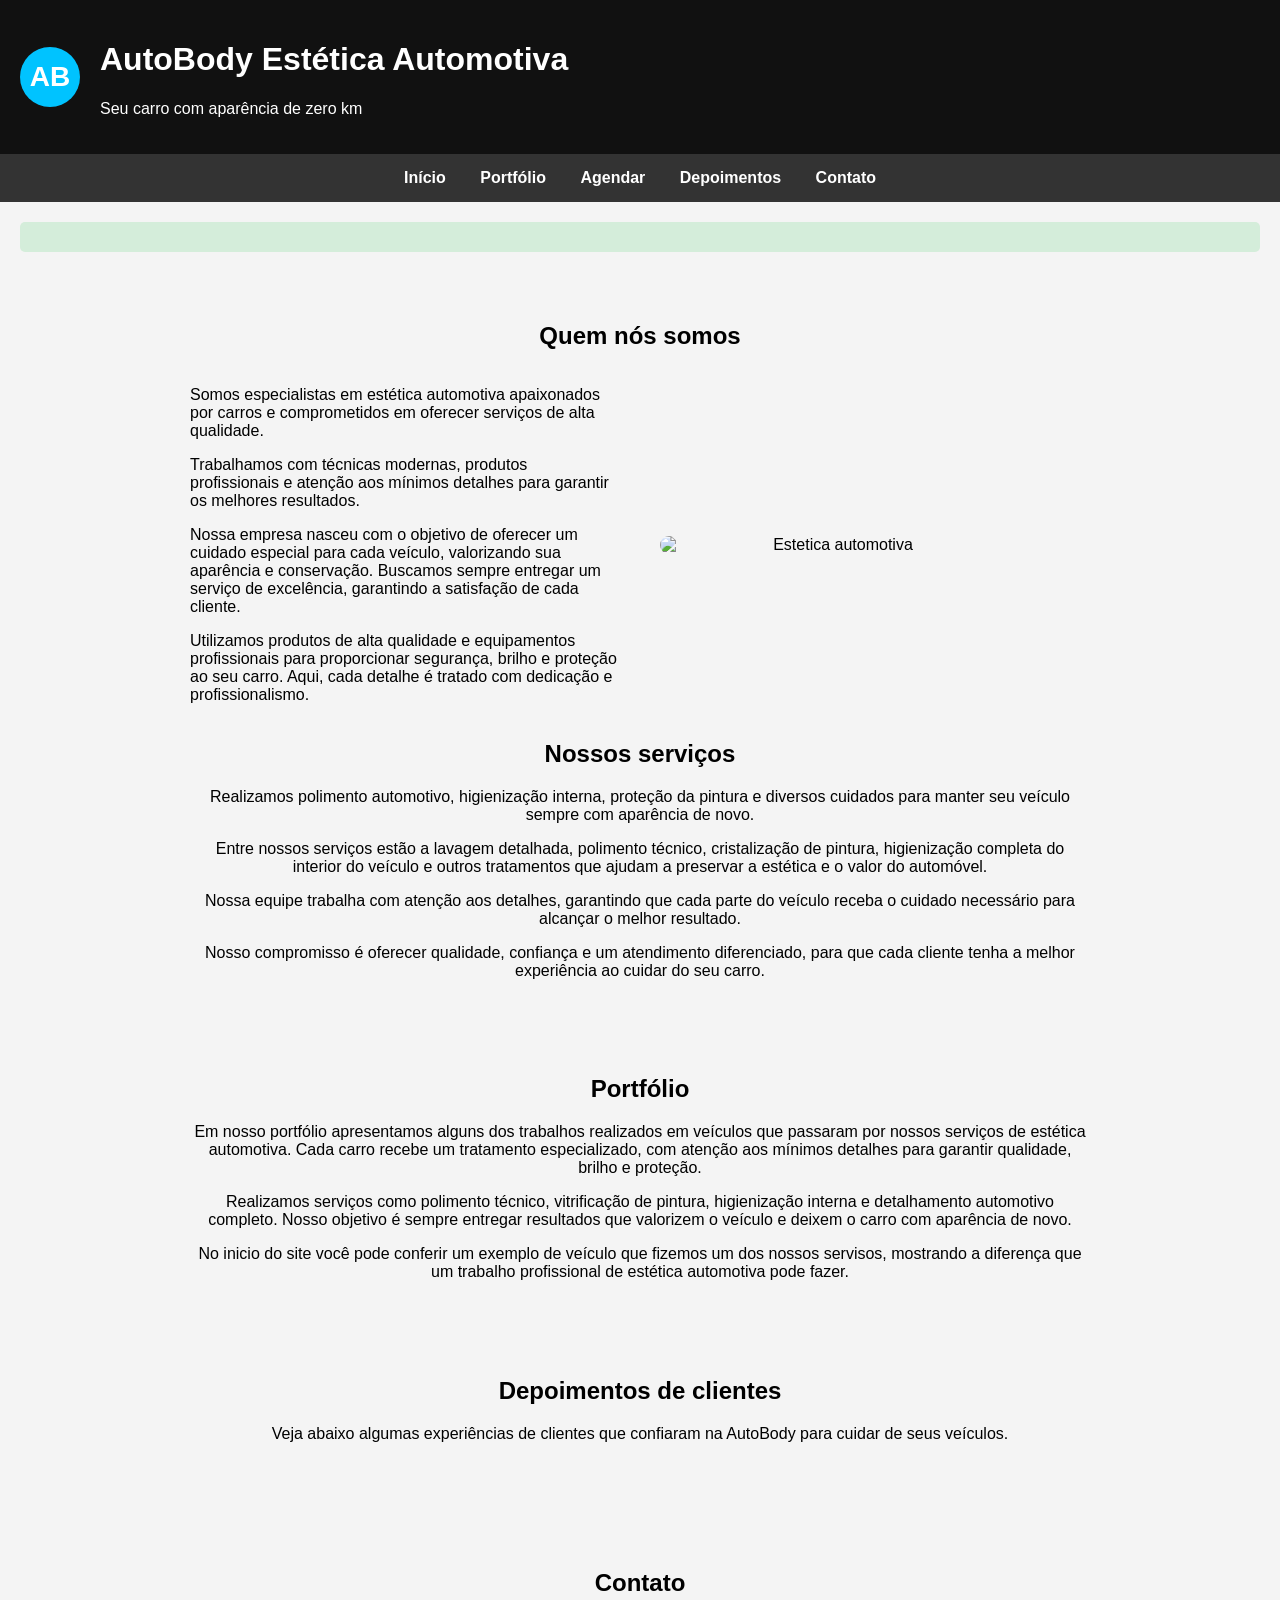
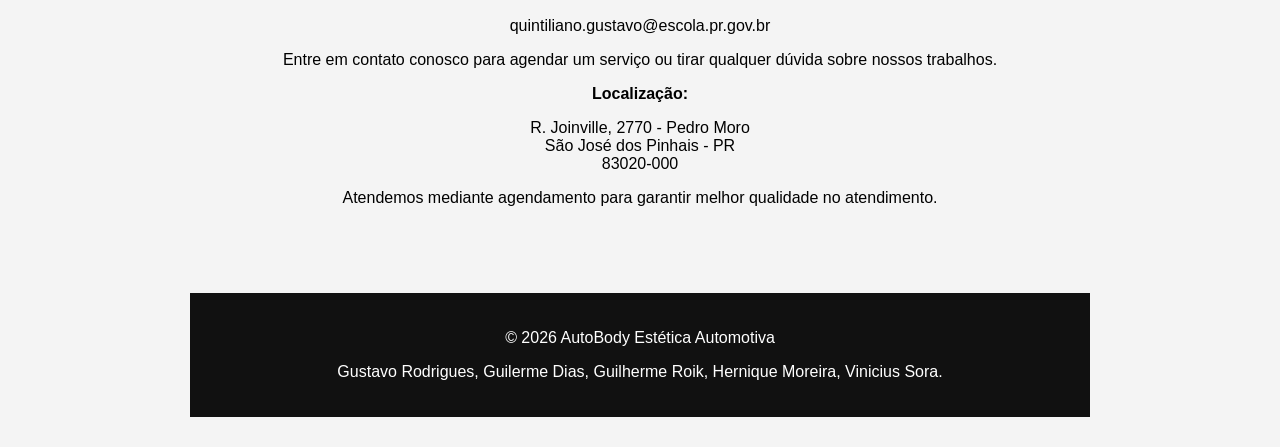
==== index.html @ c1cb5c88 "Update index.html" ====
<!DOCTYPE html>
<html lang="pt-BR">

<head>

<meta charset="UTF-8">
<meta name="viewport" content="width=device-width, initial-scale=1.0">

<title>AutoBody</title>

<link rel="stylesheet" href="style.css">

</head>

<body>

<header>

<div class="logo">AB</div>

<div class="titulo">
<h1>AutoBody Estética Automotiva</h1>
<p>Seu carro com aparência de zero km</p>
</div>

</header>


<nav>

<a href="#">Início</a>
<a href="#portfolio">Portfólio</a>
<a href="agendamento.html">Agendar</a>
<a href="#depoimentos">Depoimentos</a>
<a href="#contato">Contato</a>

</nav>


<div id="mensagem" class="mensagem"></div>


<section id="sobre">

<h2>Quem nós somos</h2>

<div class="sobre-container">

<div class="sobre-texto">

<p>
Somos especialistas em estética automotiva apaixonados por carros
e comprometidos em oferecer serviços de alta qualidade.
</p>

<p>
Trabalhamos com técnicas modernas, produtos profissionais
e atenção aos mínimos detalhes para garantir os melhores resultados.
</p>

<p>
Nossa empresa nasceu com o objetivo de oferecer um cuidado especial
para cada veículo, valorizando sua aparência e conservação.
Buscamos sempre entregar um serviço de excelência,
garantindo a satisfação de cada cliente.
</p>

<p>
Utilizamos produtos de alta qualidade e equipamentos profissionais
para proporcionar segurança, brilho e proteção ao seu carro.
Aqui, cada detalhe é tratado com dedicação e profissionalismo.
</p>

</div>

<div class="sobre-img">
<img src="https://images.unsplash.com/photo-1503376780353-7e6692767b70" alt="Estetica automotiva">
</div>

</div>

<h2>Nossos serviços</h2>

<p>
Realizamos polimento automotivo, higienização interna,
proteção da pintura e diversos cuidados para manter
seu veículo sempre com aparência de novo.
</p>

<p>
Entre nossos serviços estão a lavagem detalhada,
polimento técnico, cristalização de pintura,
higienização completa do interior do veículo
e outros tratamentos que ajudam a preservar
a estética e o valor do automóvel.
</p>

<p>
Nossa equipe trabalha com atenção aos detalhes,
garantindo que cada parte do veículo receba
o cuidado necessário para alcançar o melhor resultado.
</p>

<p>
Nosso compromisso é oferecer qualidade,
confiança e um atendimento diferenciado,
para que cada cliente tenha a melhor experiência
ao cuidar do seu carro.
</p>

</section>


<section id="portfolio">

<h2>Portfólio</h2>

<p>
Em nosso portfólio apresentamos alguns dos trabalhos realizados
em veículos que passaram por nossos serviços de estética automotiva.
Cada carro recebe um tratamento especializado,
com atenção aos mínimos detalhes para garantir qualidade,
brilho e proteção.
</p>

<p>
Realizamos serviços como polimento técnico,
vitrificação de pintura, higienização interna
e detalhamento automotivo completo.
Nosso objetivo é sempre entregar resultados
que valorizem o veículo e deixem o carro
com aparência de novo.
</p>

<p>
No inicio do site você pode conferir um exemplo de veículo
que fizemos um dos nossos servisos,
mostrando a diferença que um trabalho profissional
de estética automotiva pode fazer.
</p>

</section>


<section id="depoimentos">

<h2>Depoimentos de clientes</h2>

<p>
Veja abaixo algumas experiências de clientes que confiaram
na AutoBody para cuidar de seus veículos.
</p>

<section id="depoimentos">


<a>
  <selection
  <img src="image.png" alt="depoimento">
  </section>
</a>



<section id="contato">

<h2>Contato</h2>

<p>quintiliano.gustavo@escola.pr.gov.br</p>

<p>
Entre em contato conosco para agendar um serviço
ou tirar qualquer dúvida sobre nossos trabalhos.
</p>

<p><strong>Localização:</strong></p>

<p>
R. Joinville, 2770 - Pedro Moro<br>
São José dos Pinhais - PR<br>
83020-000
</p>

<p>
Atendemos mediante agendamento
para garantir melhor qualidade no atendimento.
</p>

</section>


<footer>

<p>© 2026 AutoBody Estética Automotiva</p>
<p>Gustavo Rodrigues, Guilerme Dias, Guilherme Roik, Hernique Moreira, Vinicius Sora.</p>

</footer>

</body>
</html>
---- style.css ----
body{
    font-family: Arial;
    margin:0;
    background:#f4f4f4;
    text-align:center;
}

/* HEADER */

header{
    background:#111;
    color:white;
    padding:20px;

    display:flex;
    align-items:center;
    justify-content:flex-start;
    gap:20px;
}

.logo{
    width:60px;
    height:60px;
    background:#00c3ff;
    color:white;
    font-size:28px;
    font-weight:bold;

    display:flex;
    align-items:center;
    justify-content:center;

    border-radius:50%;
}

.titulo{
    text-align:left;
}

/* MENU */

nav{
    background:#333;
    padding:15px;
}

nav a{
    color:white;
    margin:15px;
    text-decoration:none;
    font-weight:bold;
}

nav a:hover{
    color:#00c3ff;
}

/* SEÇÕES */

section{
    padding:30px;
    max-width:900px;
    margin:auto;
}

/* IMAGENS PADRÃO */

img{
    width:80%;
    max-width:600px;
    display:block;
    margin:20px auto;
    border-radius:10px;
}

/* QUEM SOMOS - TEXTO E IMAGEM LADO A LADO */

.sobre-container{
    display:flex;
    align-items:center;
    justify-content:center;
    gap:40px;
    text-align:left;
    flex-wrap:wrap;
}

.sobre-texto{
    flex:1;
    min-width:250px;
}

.sobre-img{
    flex:1;
    text-align:center;
}

.sobre-img img{
    width:100%;
    max-width:350px;
    margin:0;
}

/* FORMULÁRIO */

form{
    display:flex;
    flex-direction:column;
    width:300px;
    margin:auto;
    gap:10px;
}

input, select{
    padding:8px;
}

button{
    padding:10px;
    background:#00c3ff;
    border:none;
    color:white;
    font-size:16px;
    cursor:pointer;
}

button:hover{
    background:#0099cc;
}

/* FOOTER */

footer{
    background:#111;
    color:white;
    padding:20px;
    margin-top:40px;
}

/* MENSAGEM DE SUCESSO */

.mensagem{
    background:#d4edda;
    color:#155724;
    padding:15px;
    margin:20px;
    font-weight:bold;
    border-radius:5px;
}
/* PAGINA DE AGENDAMENTO */

.agendamento-container{
display:flex;
flex-direction:row-reverse;
align-items:center;
justify-content:center;
gap:40px;
padding:40px;
flex-wrap:wrap;
}

.agendamento-img img{
width:400px;
max-width:100%;
border-radius:10px;
}

.agendamento-container form{
margin:0;
}
}

.agendamento-container form{
margin:0;
}
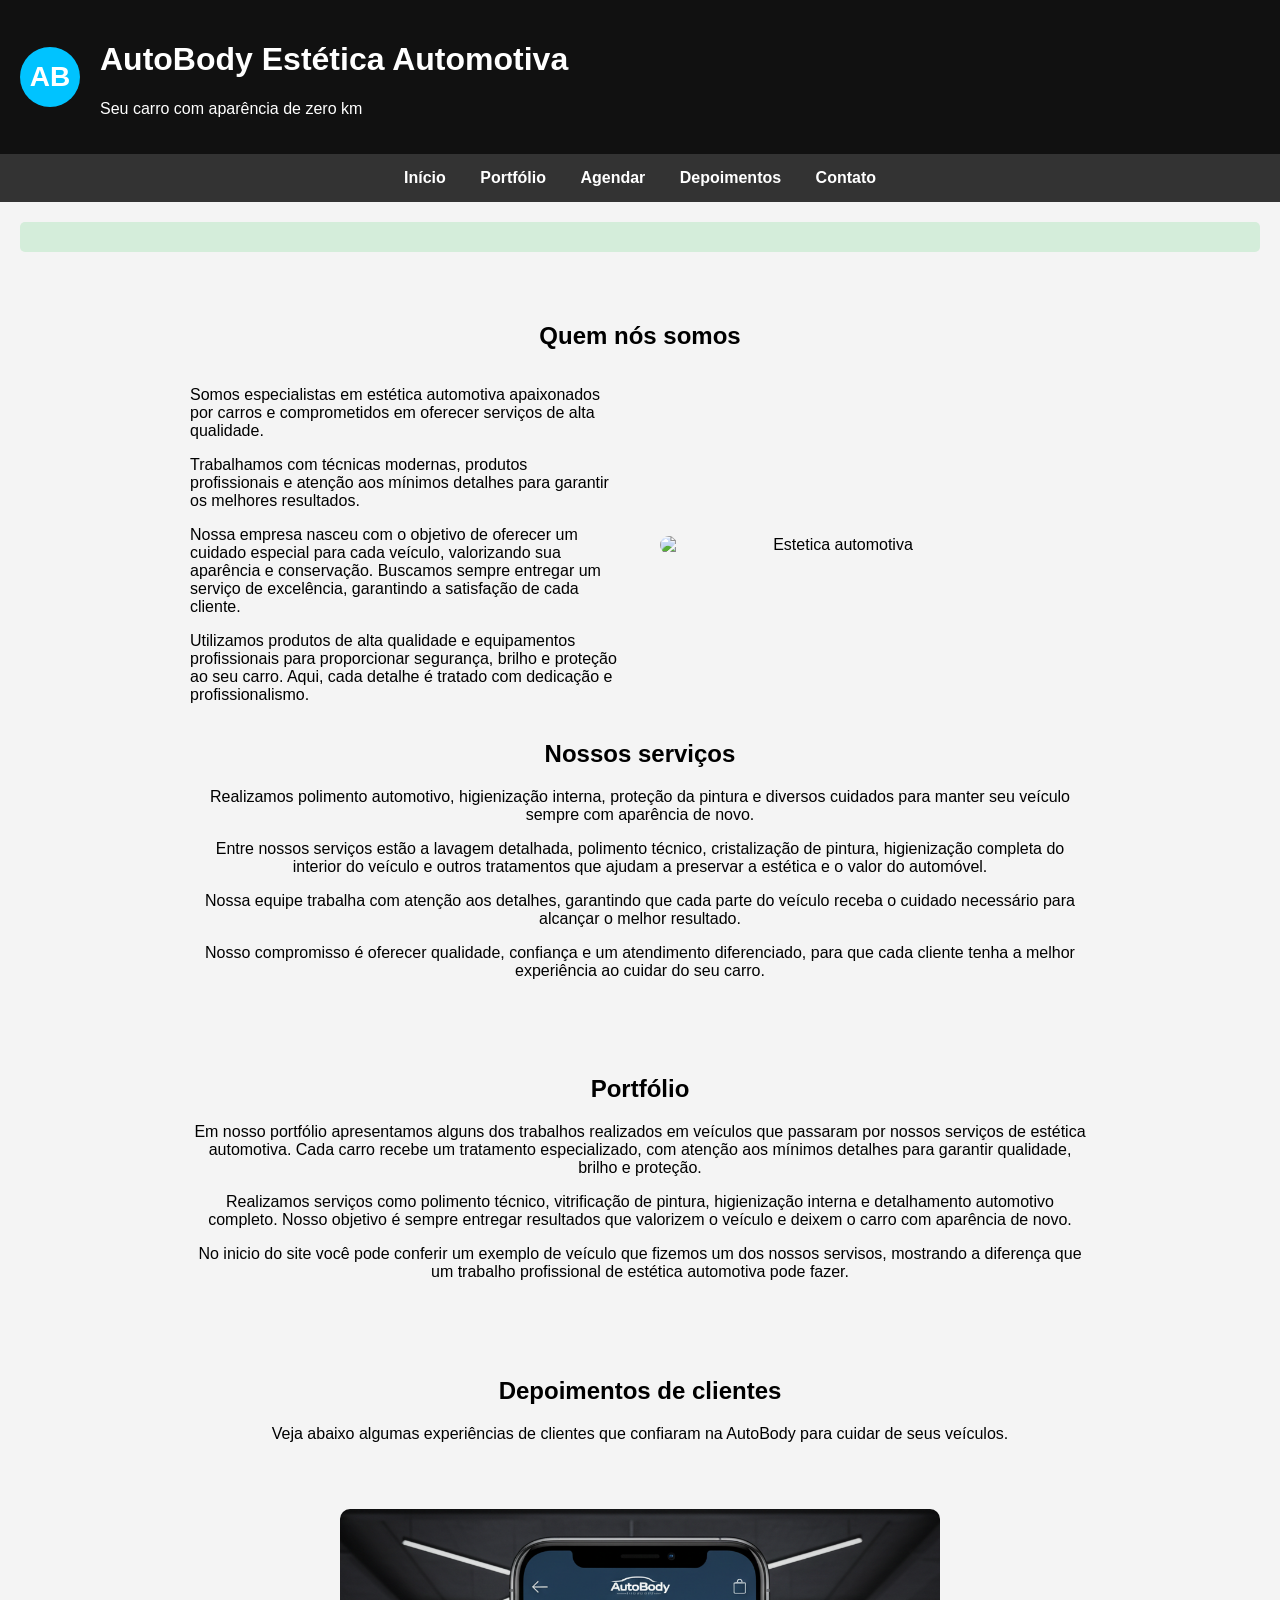
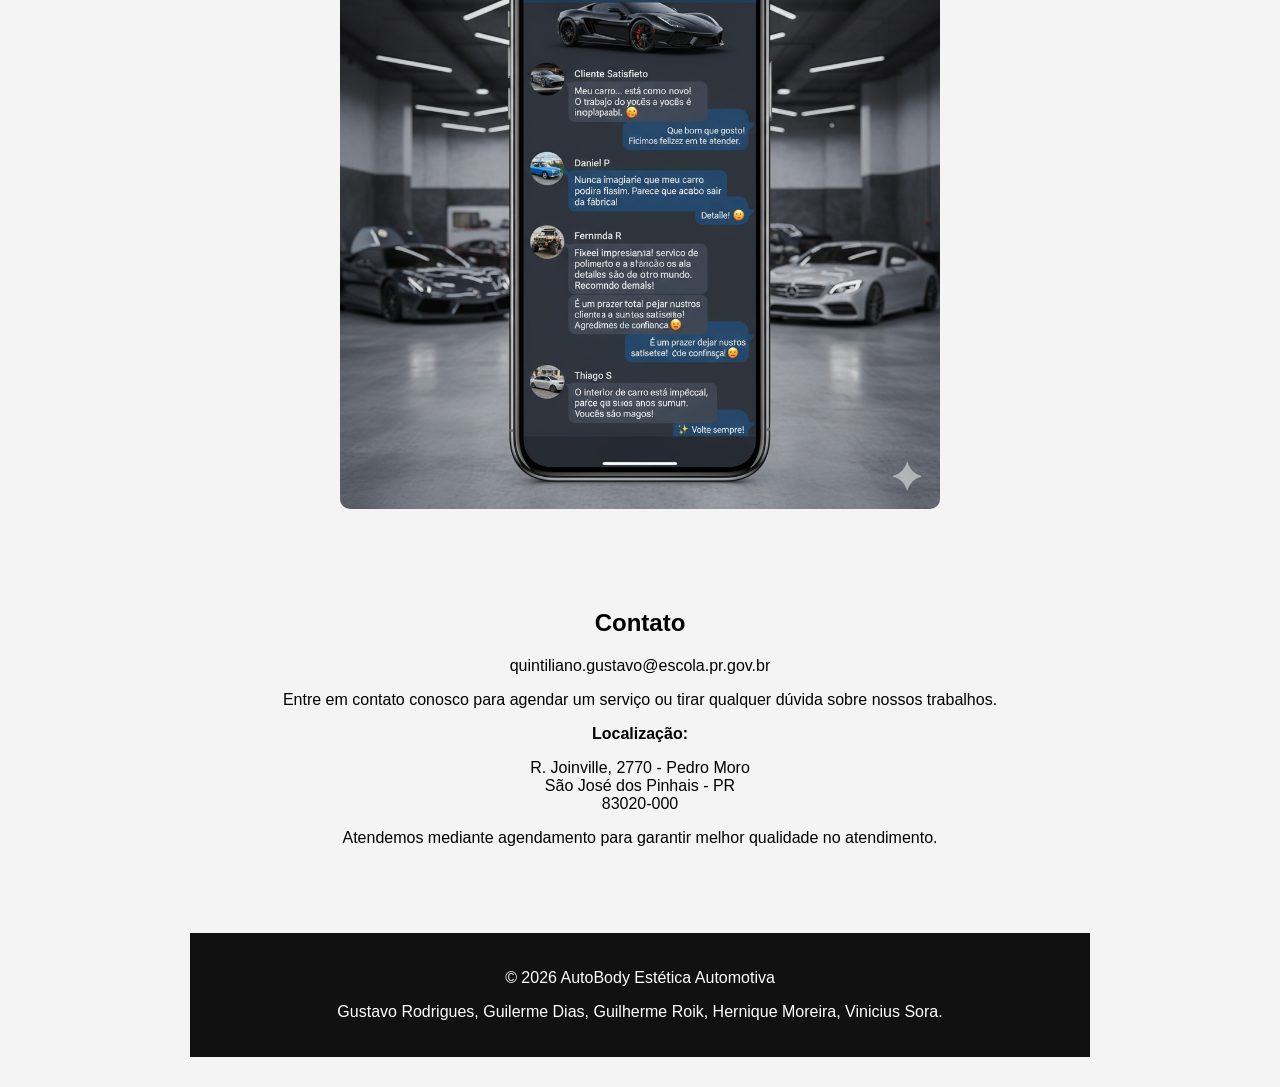
==== commit 56795884: "Update index.html" ====
--- a/index.html
+++ b/index.html
@@ -151,11 +151,8 @@
 na AutoBody para cuidar de seus veículos.
 </p>
 
+  <a>
 <section id="depoimentos">
-
-
-<a>
-  <selection
   <img src="image.png" alt="depoimento">
   </section>
 </a>
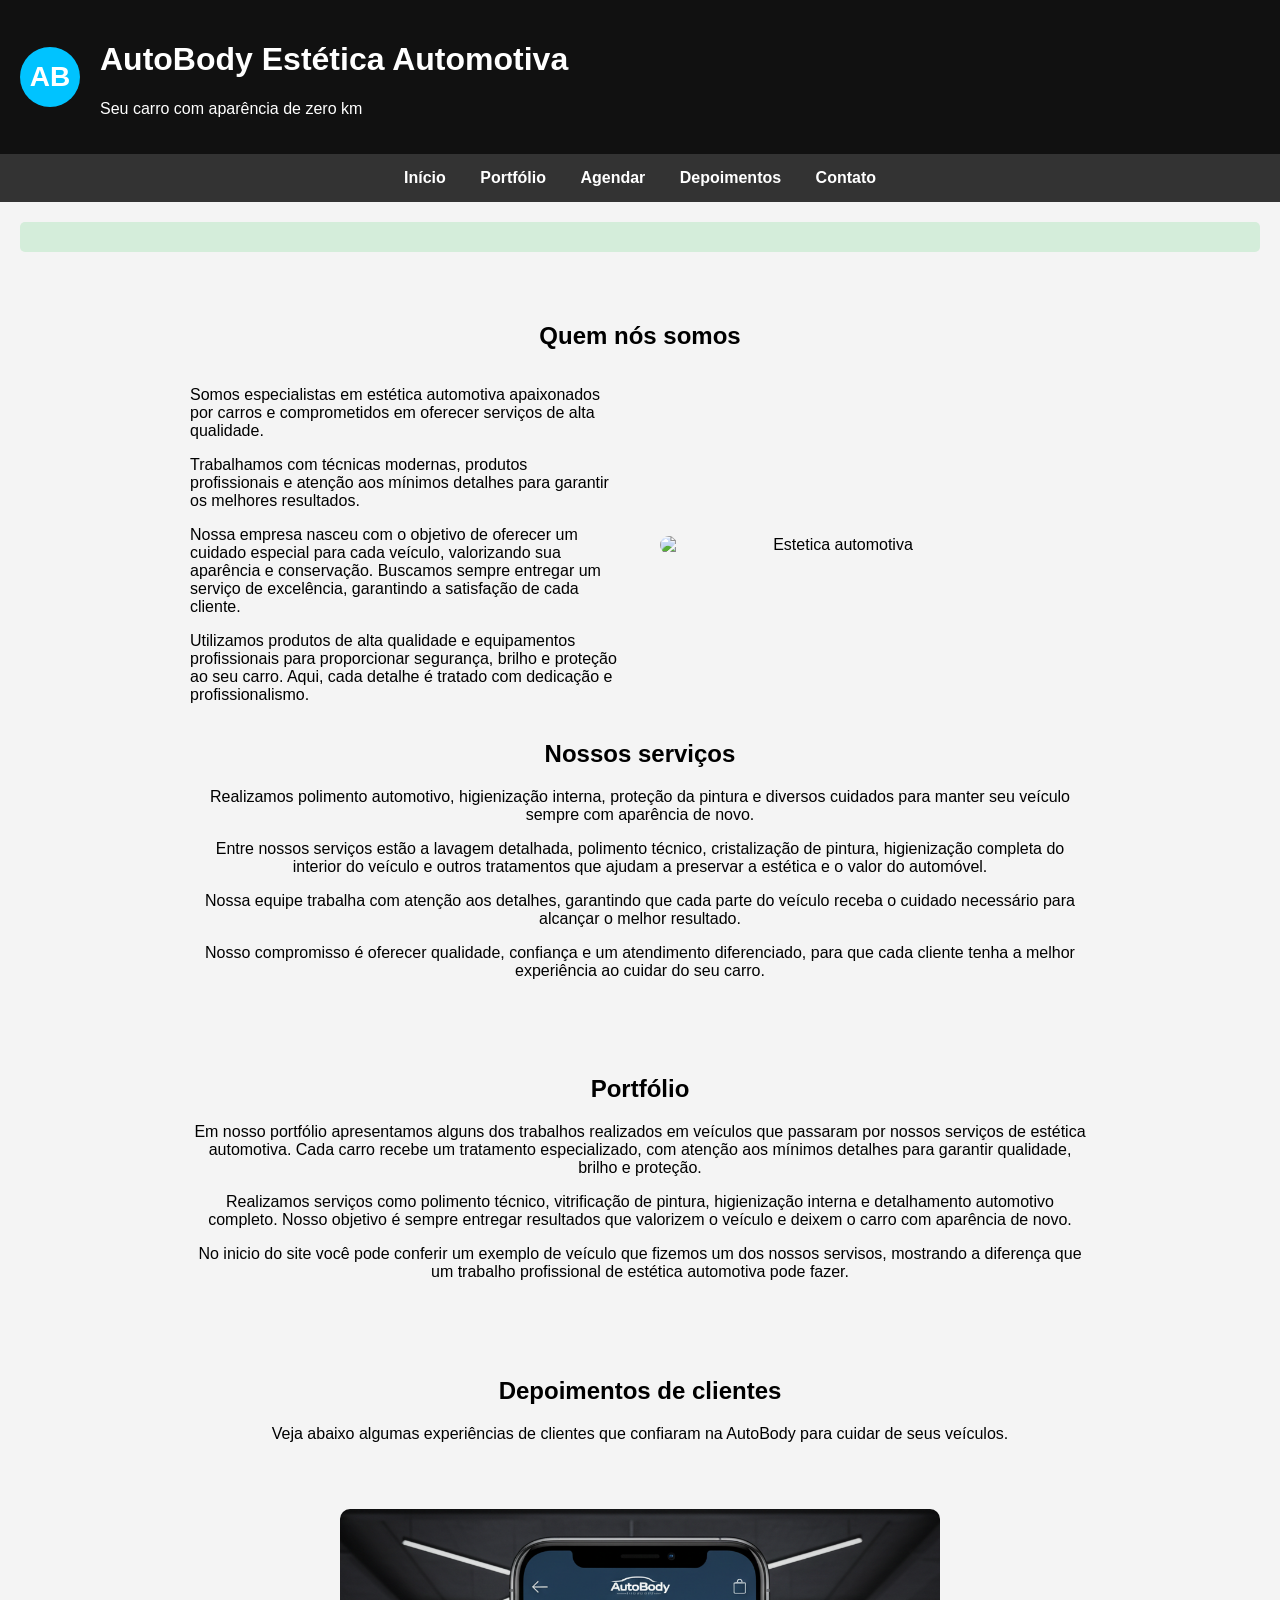
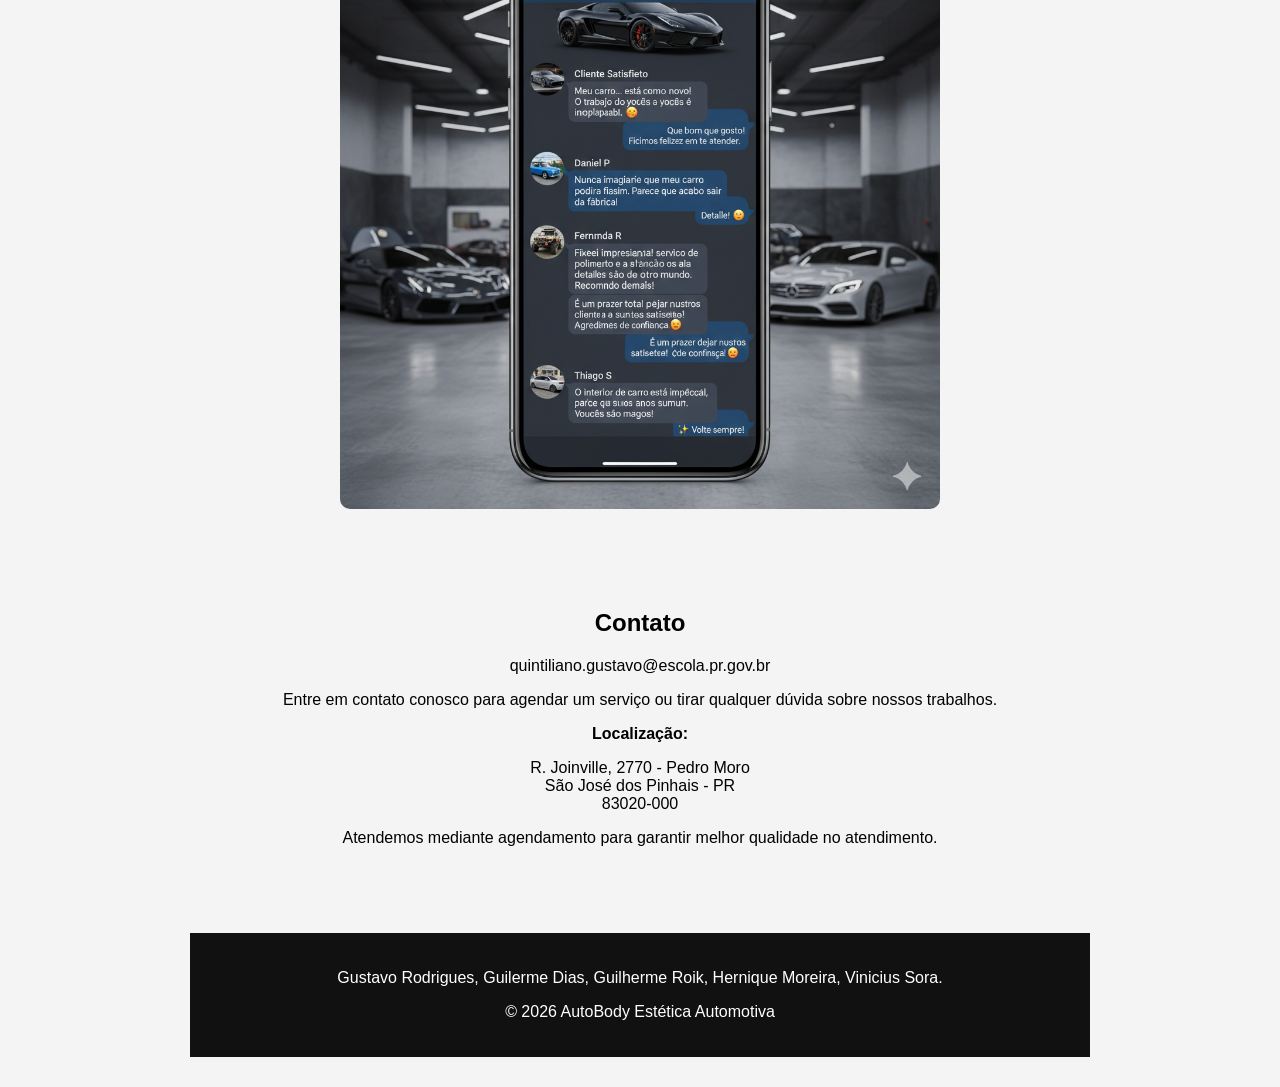
==== commit bb95c664: "Update index.html" ====
--- a/index.html
+++ b/index.html
@@ -151,11 +151,9 @@
 na AutoBody para cuidar de seus veículos.
 </p>
 
-  <a>
 <section id="depoimentos">
   <img src="image.png" alt="depoimento">
-  </section>
-</a>
+</section>
 
 
 
@@ -188,8 +186,8 @@
 
 <footer>
 
+<p>Gustavo Rodrigues, Guilerme Dias, Guilherme Roik, Hernique Moreira, Vinicius Sora.</p>
 <p>© 2026 AutoBody Estética Automotiva</p>
-<p>Gustavo Rodrigues, Guilerme Dias, Guilherme Roik, Hernique Moreira, Vinicius Sora.</p>
 
 </footer>
 
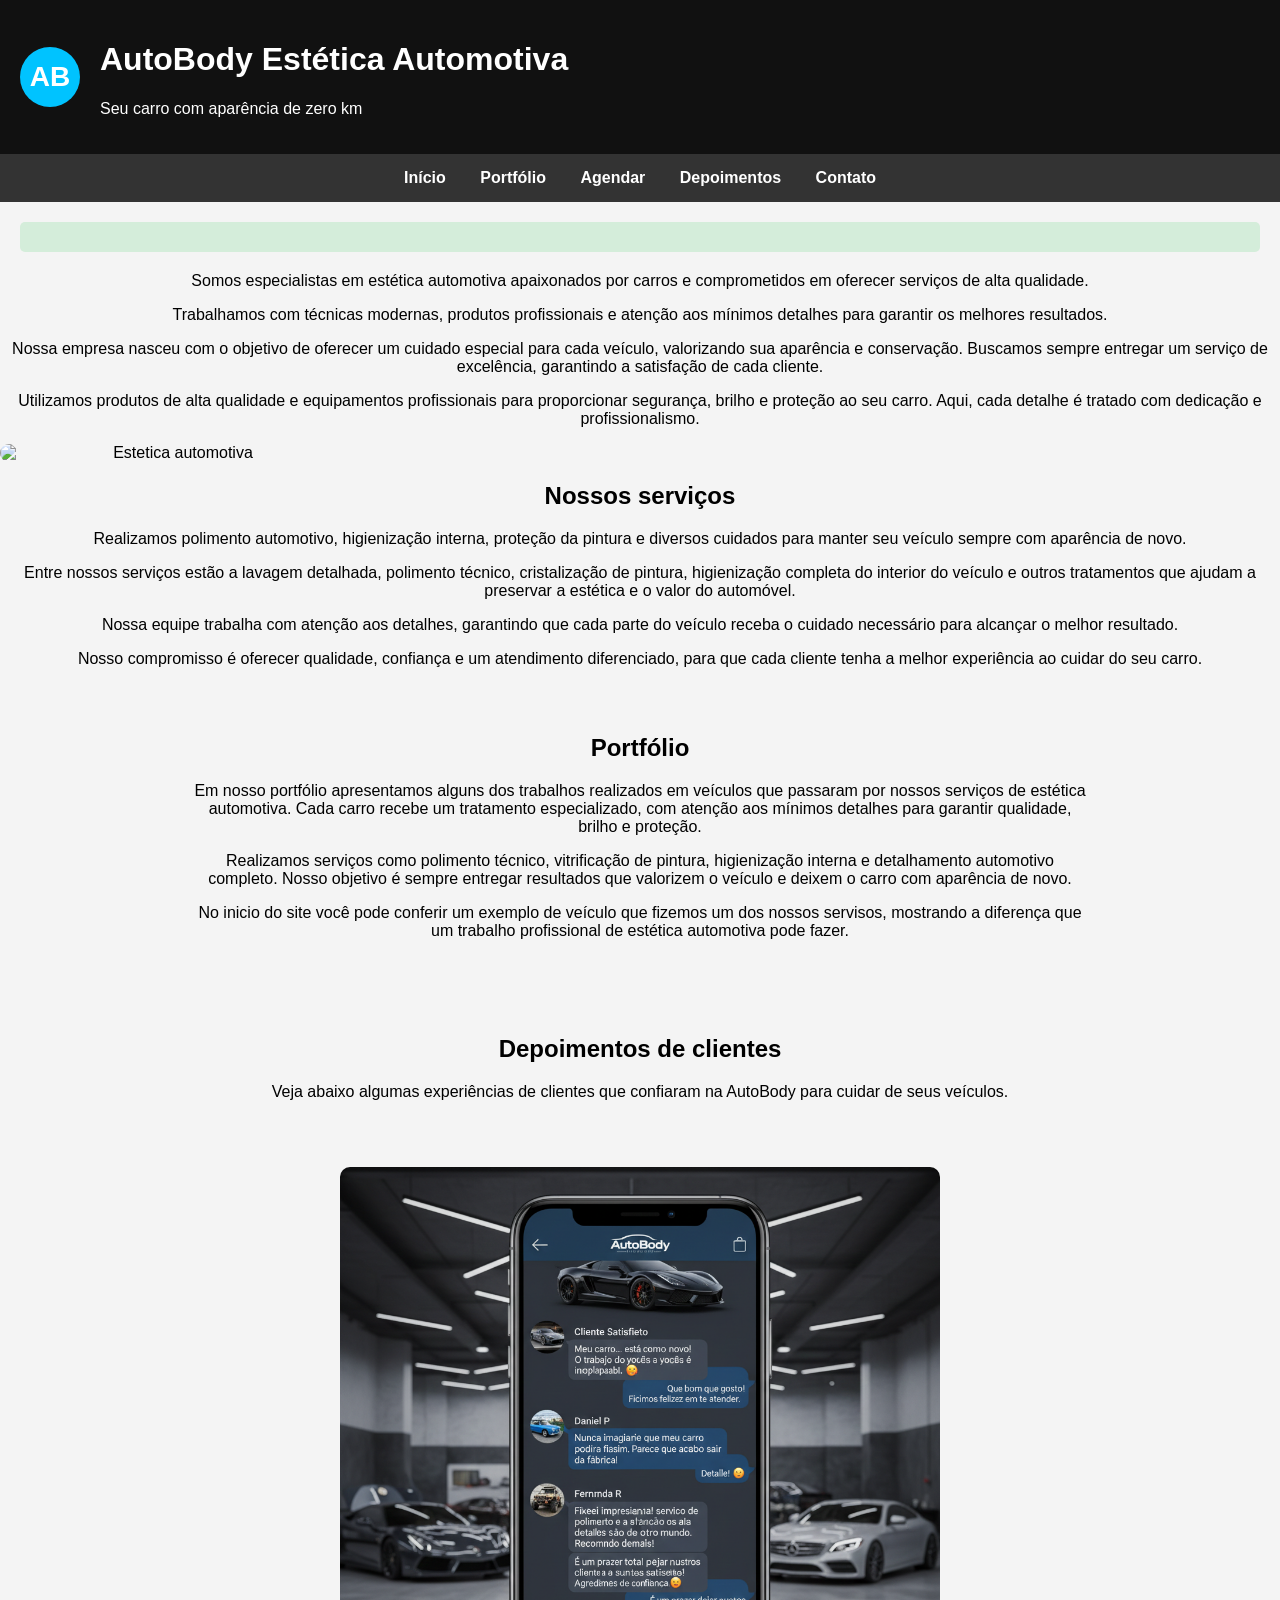
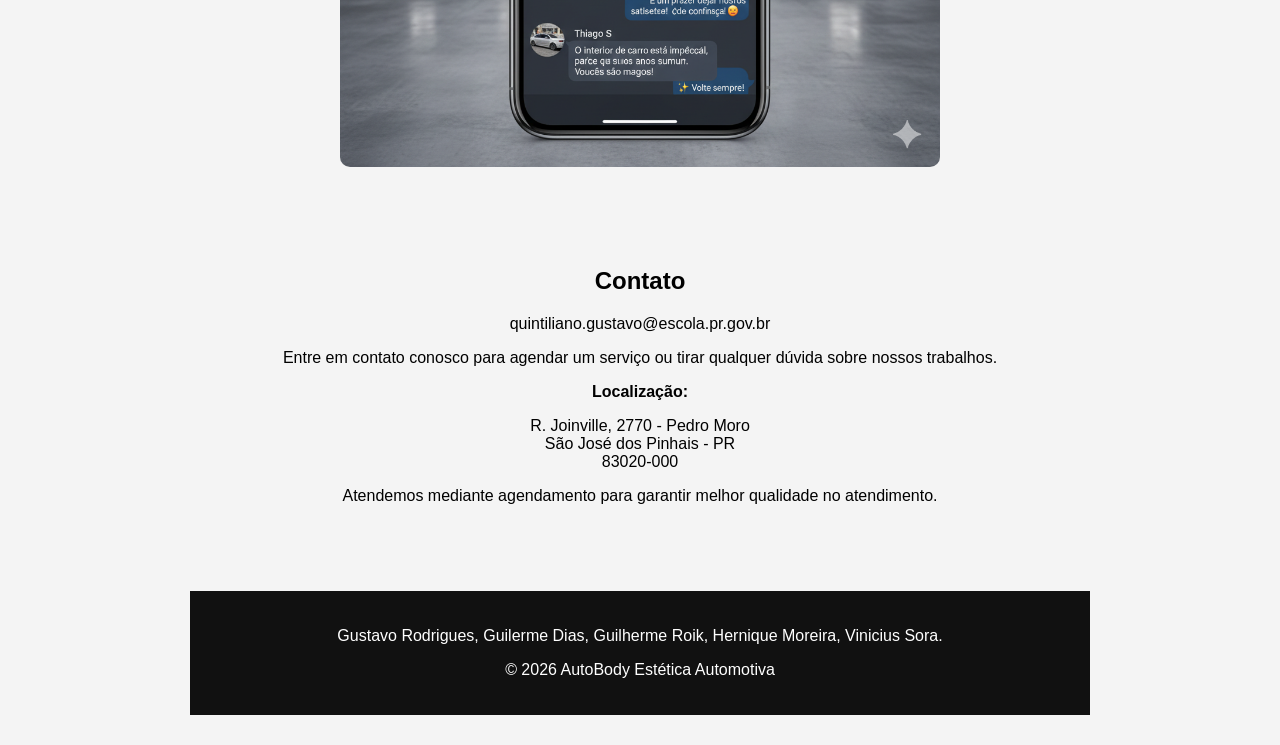
==== commit 7007eb13: "Update index.html" ====
--- a/index.html
+++ b/index.html
@@ -40,13 +40,7 @@
 <div id="mensagem" class="mensagem"></div>
 
 
-<section id="sobre">
 
-<h2>Quem nós somos</h2>
-
-<div class="sobre-container">
-
-<div class="sobre-texto">
 
 <p>
 Somos especialistas em estética automotiva apaixonados por carros
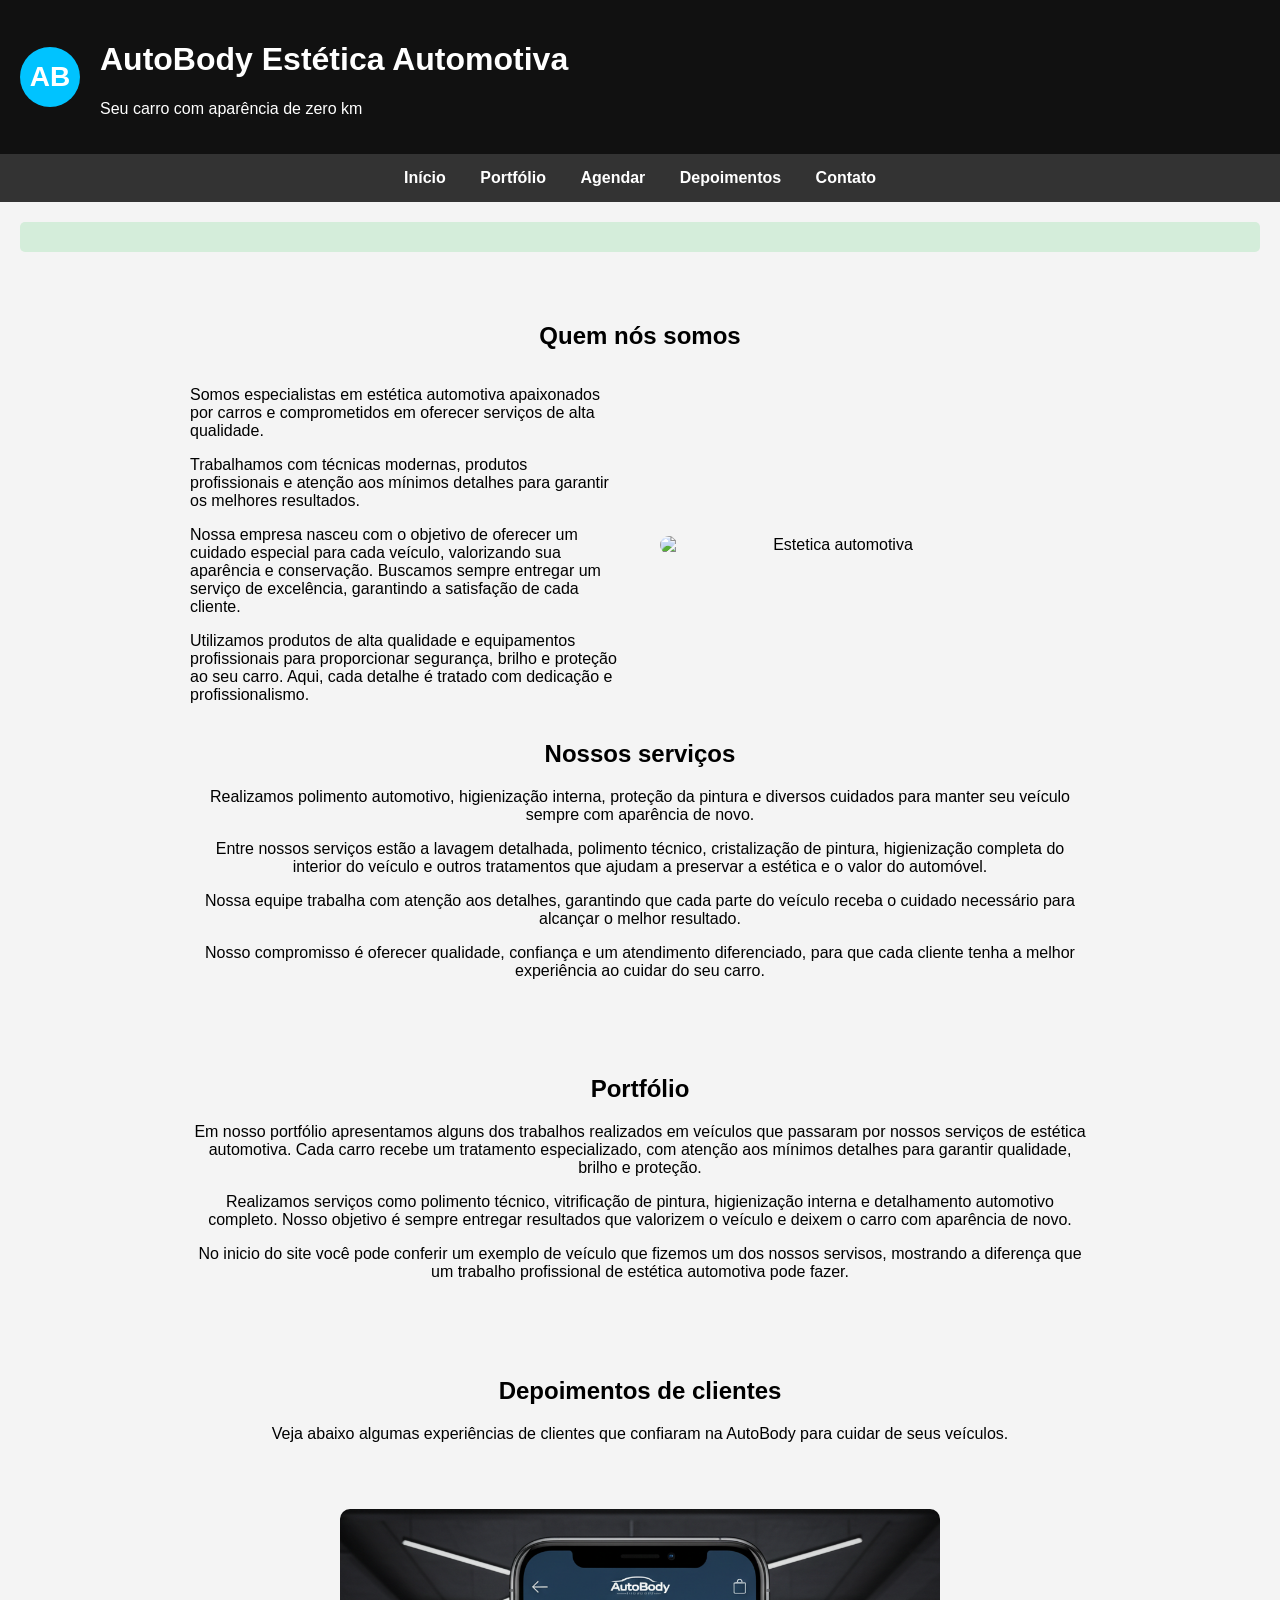
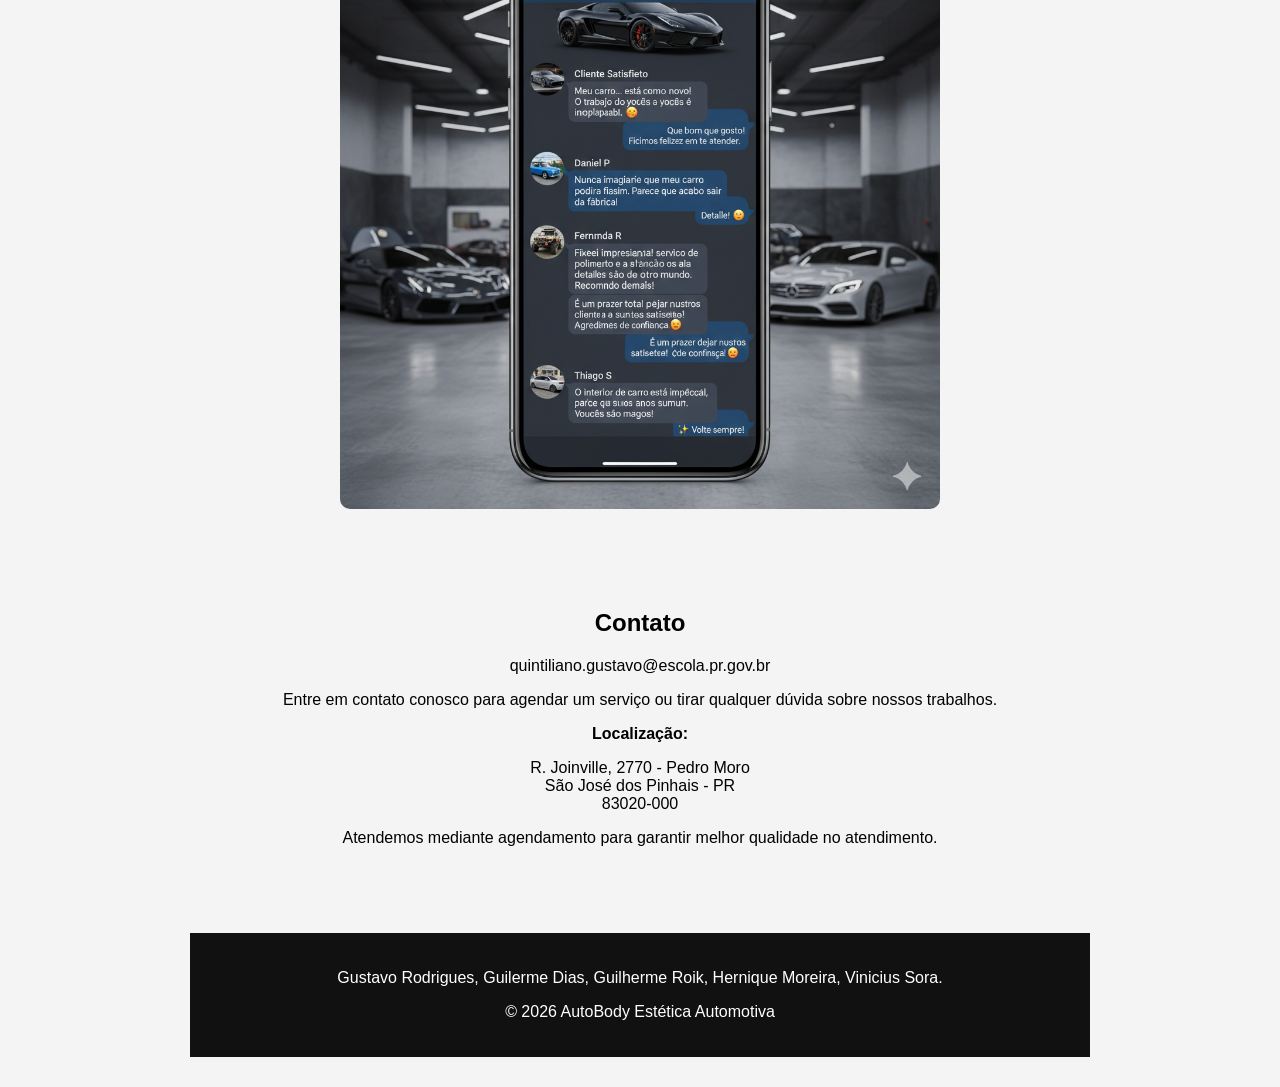
==== commit f37fe121: "Update index.html" ====
--- a/index.html
+++ b/index.html
@@ -40,7 +40,13 @@
 <div id="mensagem" class="mensagem"></div>
 
 
+<section id="sobre">
 
+<h2>Quem nós somos</h2>
+
+<div class="sobre-container">
+
+<div class="sobre-texto">
 
 <p>
 Somos especialistas em estética automotiva apaixonados por carros
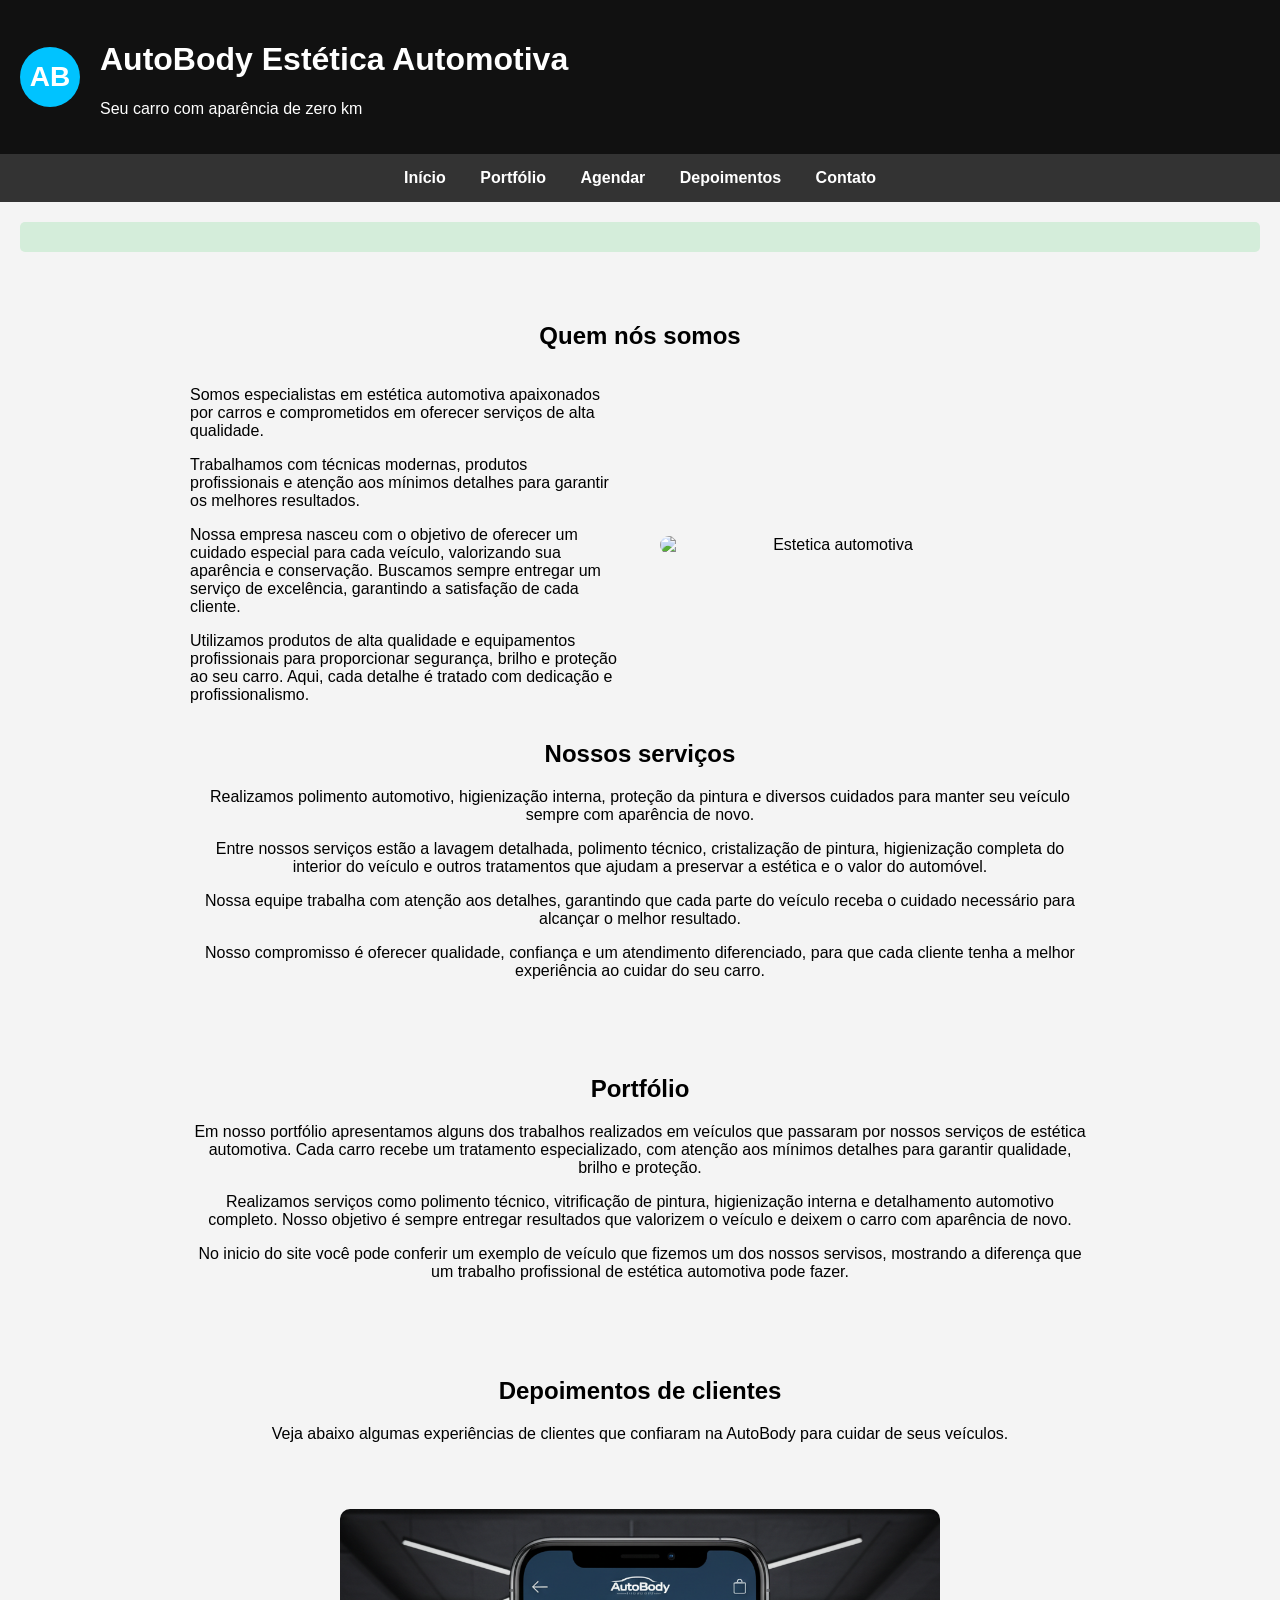
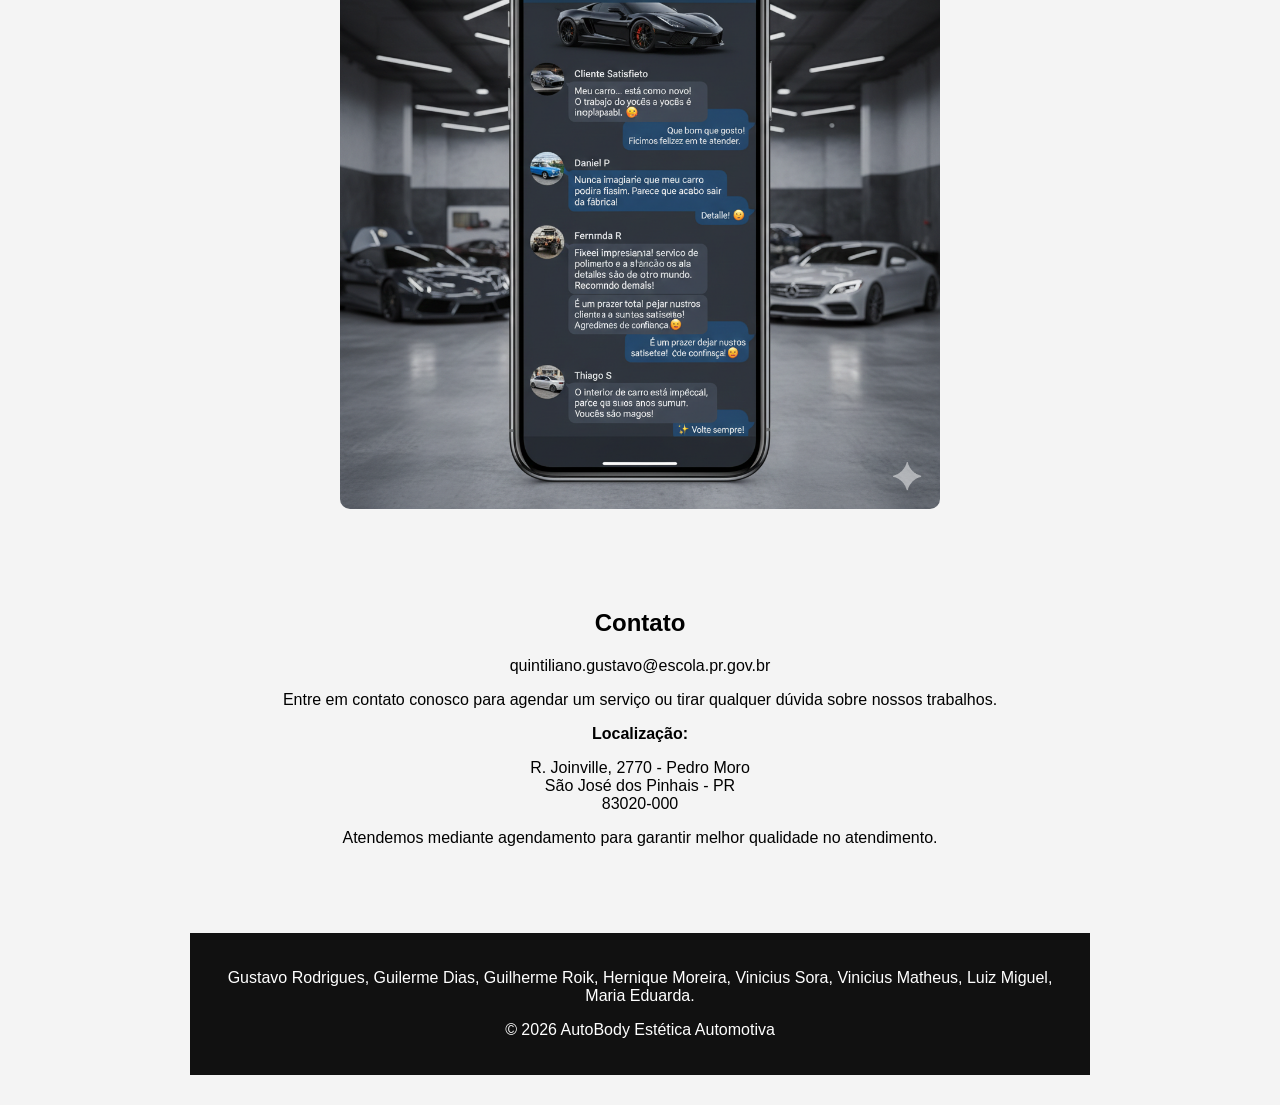
==== commit 91e43f99: "Update index.html" ====
--- a/index.html
+++ b/index.html
@@ -186,7 +186,7 @@
 
 <footer>
 
-<p>Gustavo Rodrigues, Guilerme Dias, Guilherme Roik, Hernique Moreira, Vinicius Sora.</p>
+<p>Gustavo Rodrigues, Guilerme Dias, Guilherme Roik, Hernique Moreira, Vinicius Sora, Vinicius Matheus, Luiz Miguel, Maria Eduarda.</p>
 <p>© 2026 AutoBody Estética Automotiva</p>
 
 </footer>
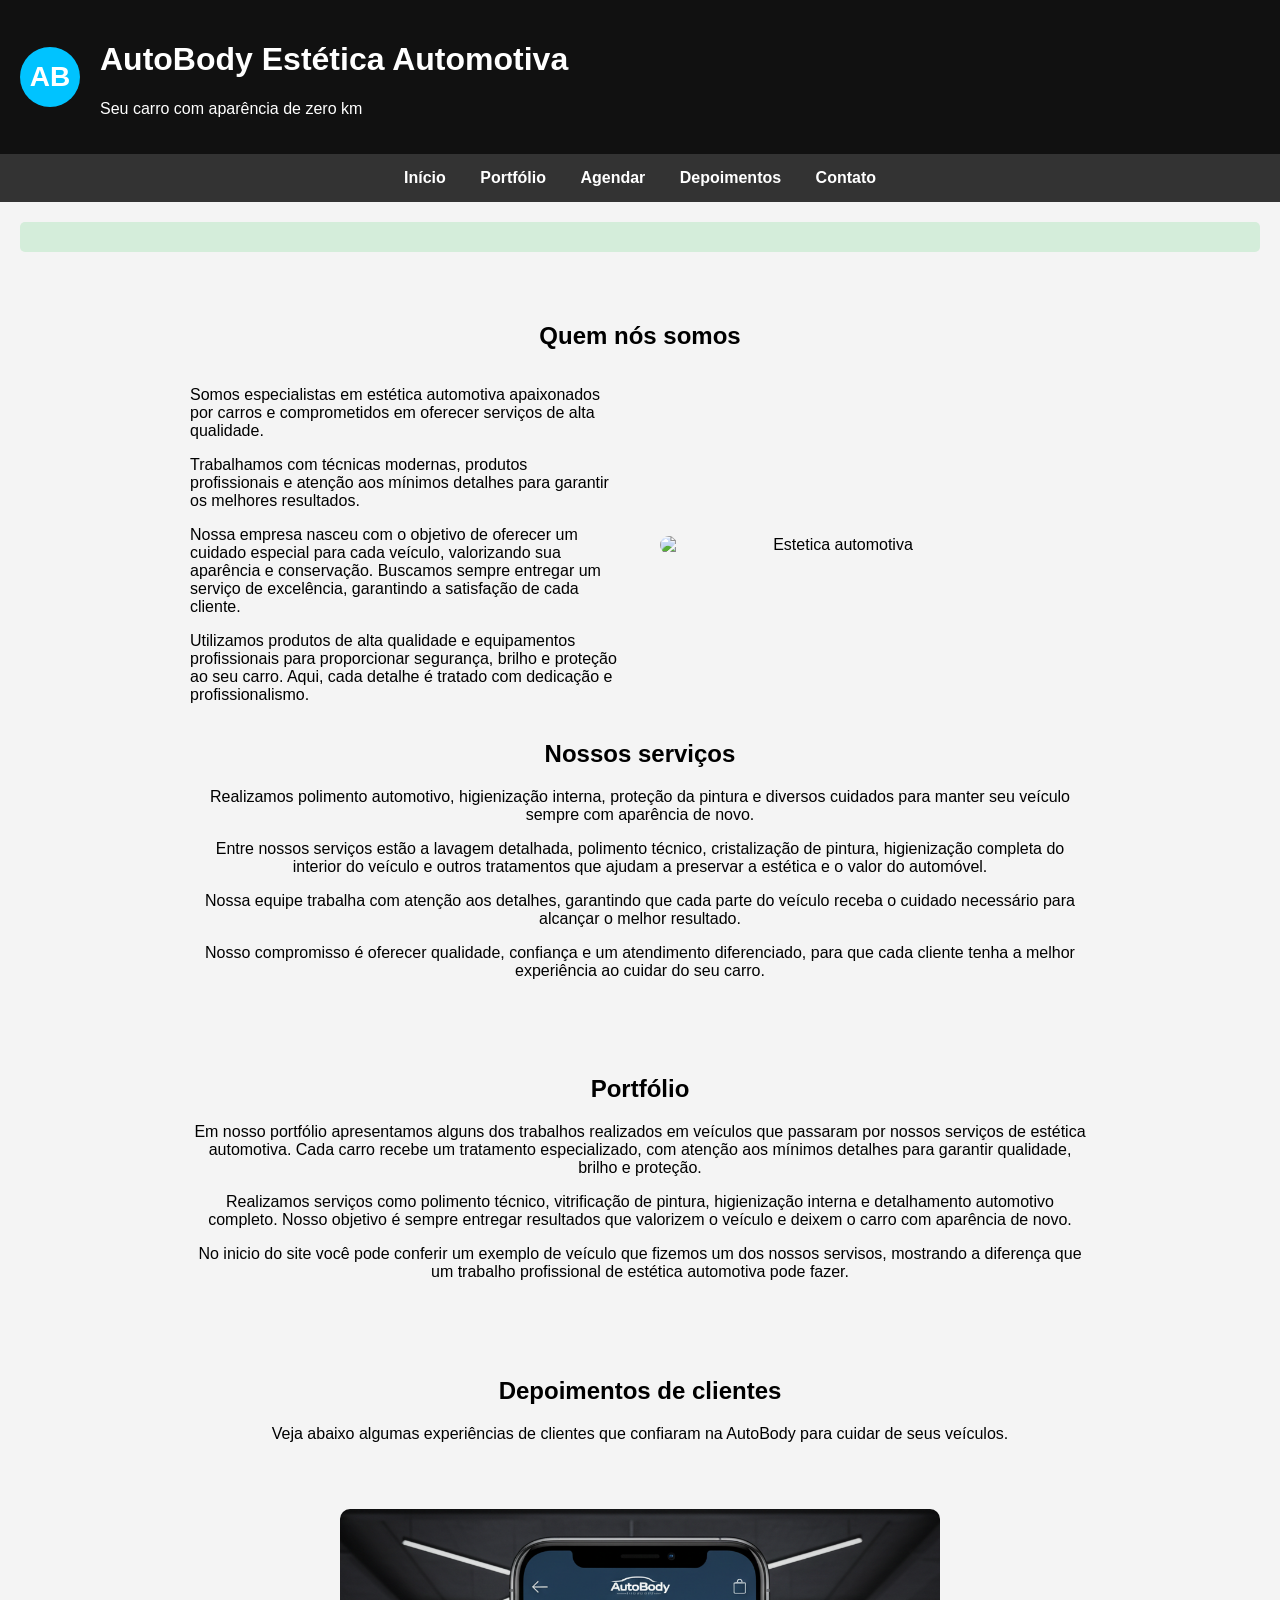
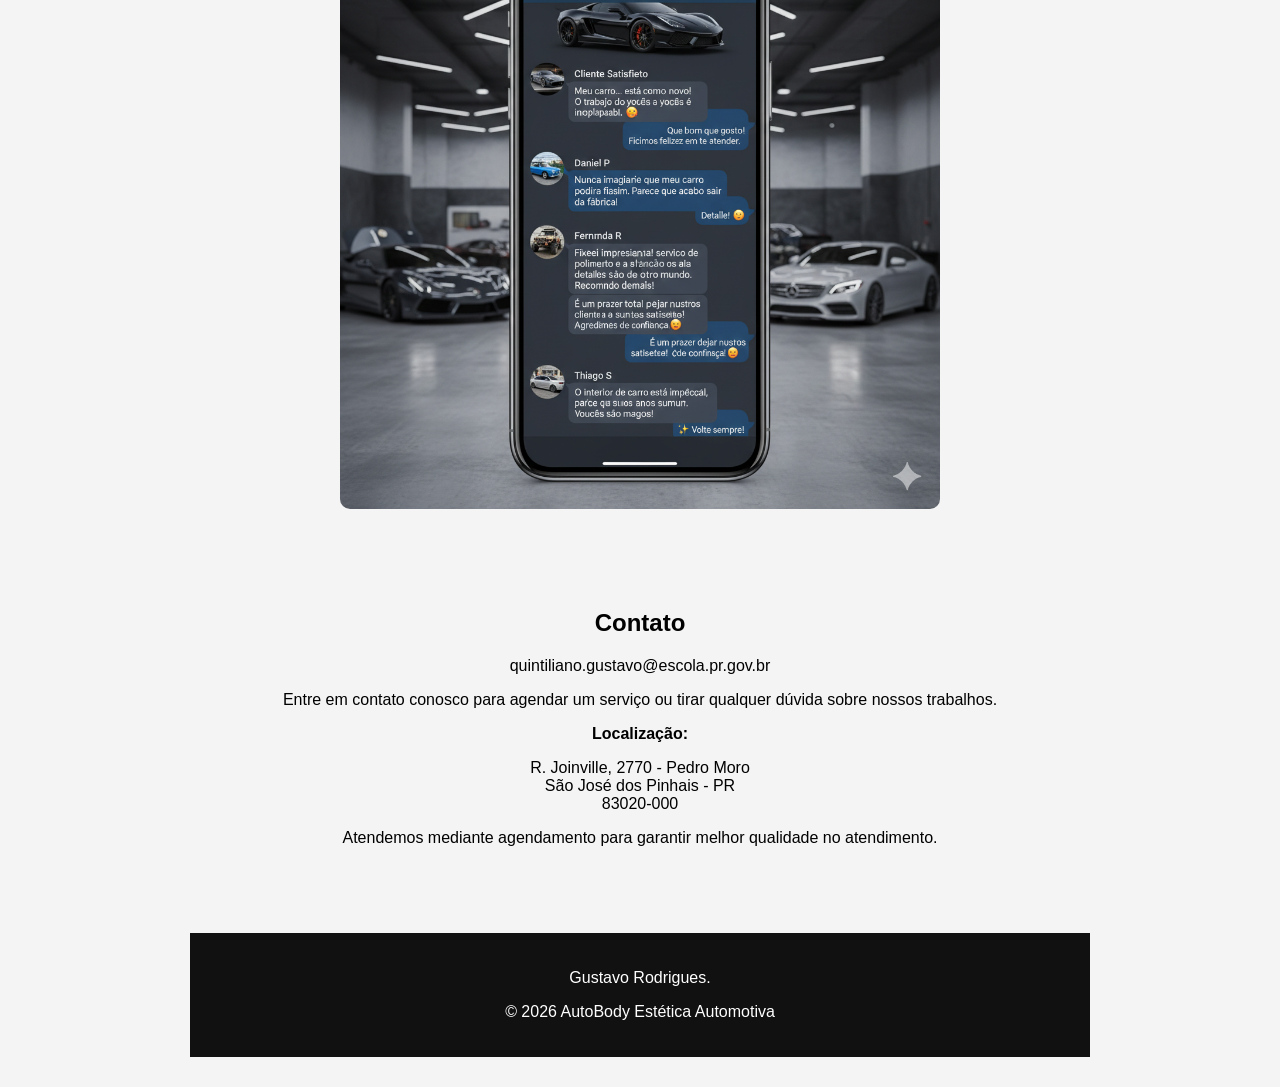
==== commit 011b60aa: "Update index.html" ====
--- a/index.html
+++ b/index.html
@@ -186,7 +186,7 @@
 
 <footer>
 
-<p>Gustavo Rodrigues, Guilerme Dias, Guilherme Roik, Hernique Moreira, Vinicius Sora, Vinicius Matheus, Luiz Miguel, Maria Eduarda.</p>
+<p>Gustavo Rodrigues.</p>
 <p>© 2026 AutoBody Estética Automotiva</p>
 
 </footer>
